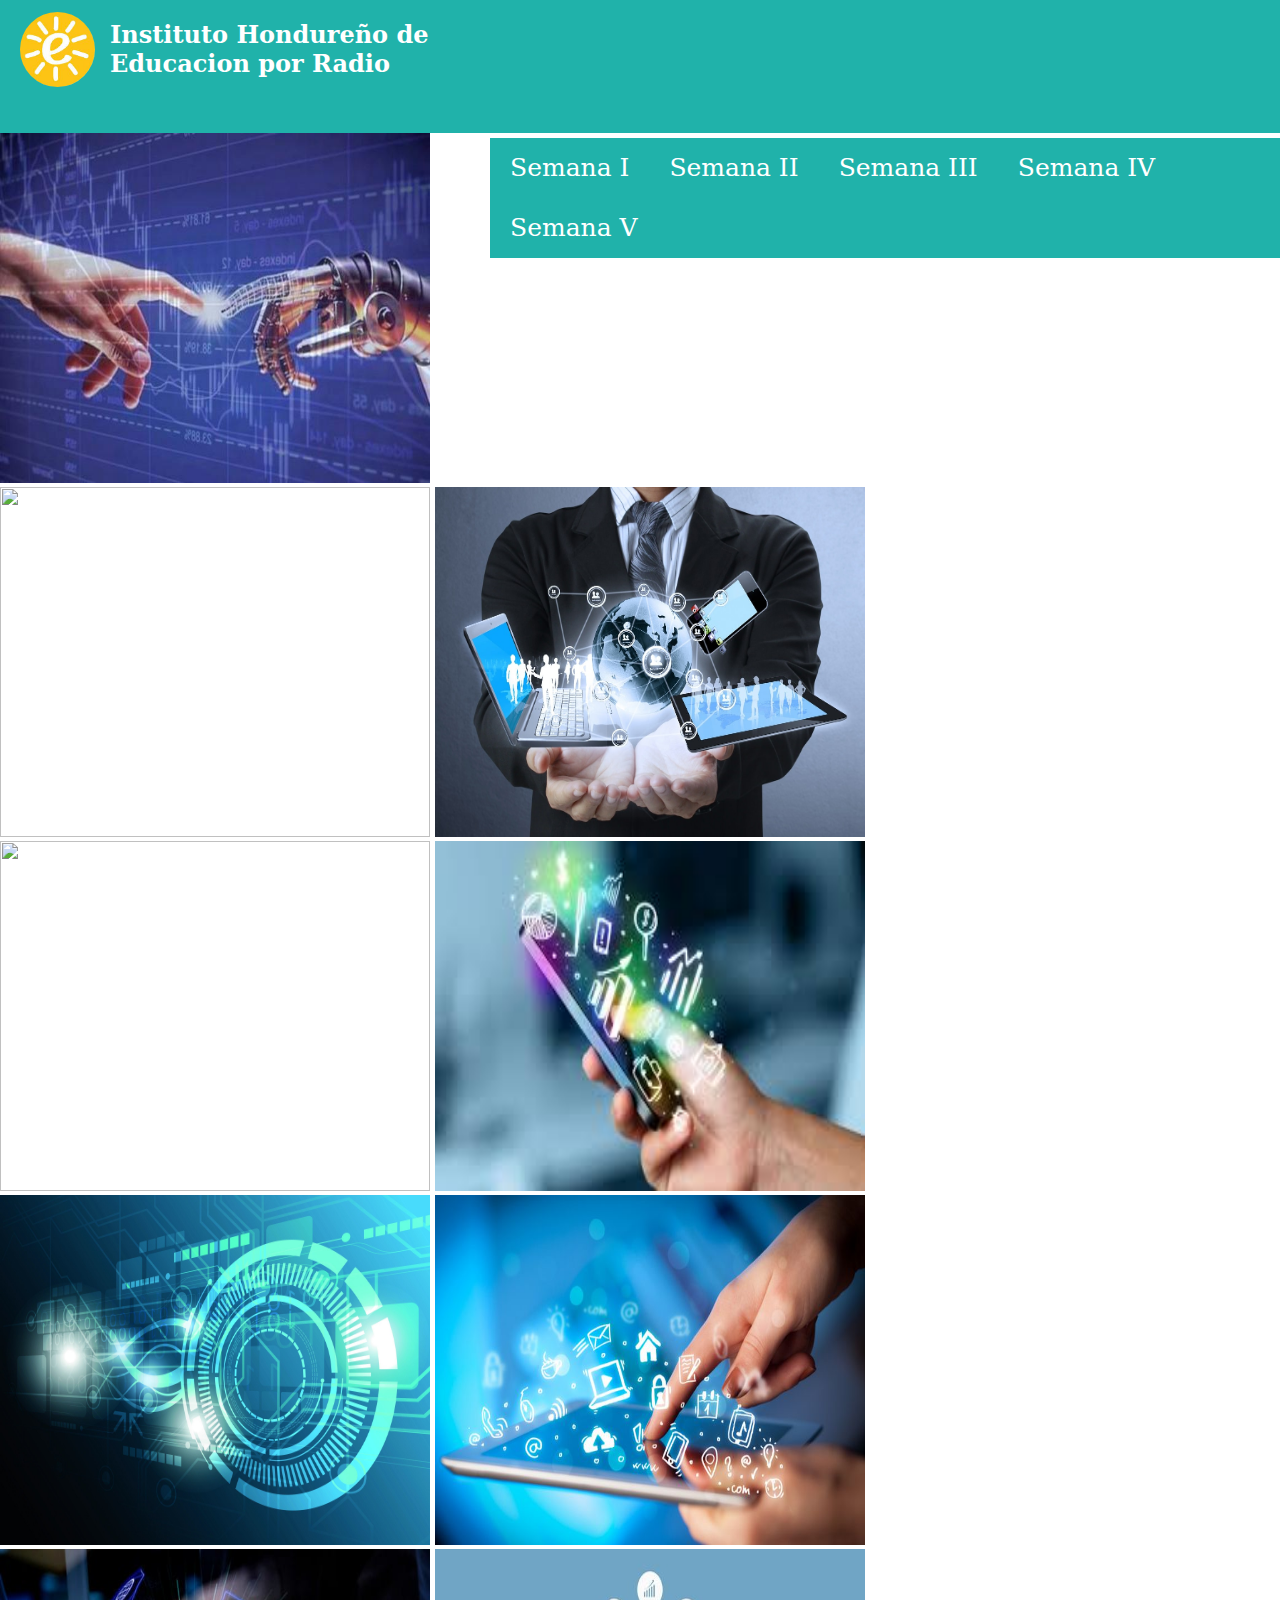
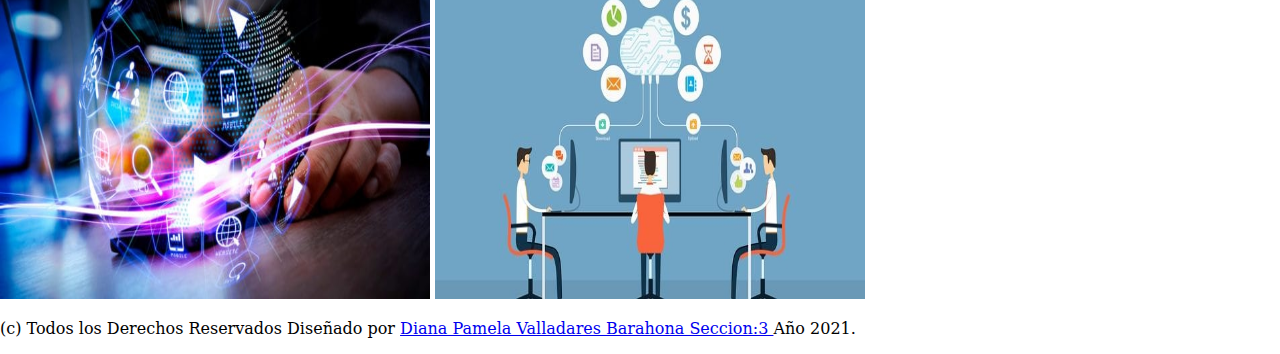
==== index.html @ e48af3ae "Add files via upload" ====
<!DOCTYPE html>
<html>
<head>
	<title>Ejercicios de Diseno Web II</title>
	<link rel="stylesheet" type="text/css" href="css/tabla.css">
</head>
<body>
<div id="encabezado">
	<div id="logo">
		<img src="img/logo.jpg" class="imagen">
		<h2>Instituto Hondureño de Educacion por Radio</h2>
	</div>
	<div>
		<nav>
		<ul class="menu">
			<li><a href="">Semana I </a>
				<ul>
					<li><a href="Tabla Sencilla.html">Tabla Sencilla</a></li>
					<li><a href="Estilo tabla.html">Estilo de Tabla</a></li>
					<li><a href="Tabla con estilo.html">Tabla con Estilo</a></li>
				</ul>
			</li>
			<li><a href="">Semana II </a>
				<ul>
					<li><a href="Tabla.html">Tabla con Estilo</a></li>
					<li><a href="juego.html">Juego</a></li>
					<li><a href="ganaste.html">Ganaste</a></li>
				</ul>
			</li>
			<li><a href="">Semana III </a>
				<ul>
					<li><a href="mapa.html">Mapa</a><li>
					<li><a href="">Formulario</a></li>
					<li><a href="">Sub Item III</a></li>
					<li><a href="">Sub Item IV </a></li>
				</ul>
			</li>
			<li><a href="">Semana IV </a>
				<ul>
					<li><a href="">Sub Item I</a></li>
					<li><a href="">Sub Item II</a></li>
					<li><a href="">Sub Item III</a></li>
					<li><a href="">Sub Item IV</a></li>
				</ul>
			</li>
			<li><a href="">Semana V </a>
				<ul>
					<li><a href="">Sub Item I</a></li>
					<li><a href="">Sub Item II</a></li>
					<li><a href="">Sub Item III</a></li>
					<li><a href="">Sub Item IV</a></li>
				</ul>
			</li>
		</ul>
	    </nav>
	</div>
</div>
       <img src="img/img1.jpg" width="430px" height="350px">
       <img src="img/img2.PNG" width="430px" height="350px">
       <img src="img/img3.jpg" width="430px" height="350px">
       <img src="img/img5.PNG" width="430px" height="350px">
       <img src="img/img6.jpg" width="430px" height="350px">
       <img src="img/img7.jpg" width="430px" height="350px">
       <img src="img/img9.jpg" width="430px" height="350px">
       <img src="img/img10.jpg" width="430px" height="350px">
       <img src="img/img11.jpg" width="430px" height="350px">
        
            <p>
                (c) Todos los Derechos Reservados Diseñado por <a href="mailto:pamebarahona.0506@gmail.com" class="email">Diana Pamela Valladares Barahona Seccion:3 </a> Año 2021.
            </p>
</body>
</html>
---- css/tabla.css ----
body{
	 margin: 0;
	 padding: 0;
	 font-family: 'serif';
}
/*INICIA LA PARTE DEL ENCABEZADO Y DEL LOGO IHER*/
#linea{
	 width: 100%;
	 height: 5px;
	 background: #FFD700;
}

#encabezado{
	 width: auto;
	 height: 133px;
	 border: 0px solid;
	 background: #20B2AA;
}

#centro{
	 width: 100%;
	 overflow: hidden;
	 background:#FFCC99;
	 height: 100vh;
}

#mapa{
	 overflow: hidden;
	 background:#99FFFF;
}

#formulario{
	 overflow: hidden;
	 background:#D8BFD8;
	 height: 100vh;
}

#formularioII{
	 overflow: hidden;
	 background:#FFCCCC;
	 height: 100vh;
}

#encabezado #logo {
	 width: 500px;
	 height: auto;
	 border: 0px solid;
	 float: left;
}

#encabezado #logo h2{
	 color: #fff;
}
.imagen{
	 width: 75px;
	 height: auto;
	 margin-top: 12px;
	 float: left;
	 margin-right: 15px;
	 margin-left: 20px;
	 border-radius: 50px;
}

/*FINALIZA LA PARTE DEL ENCABEZADO Y DEL LOGO IHER*/

/*INICIA LA PARTE DEL MENU PROPIEDADES GENERALES */
#encabezado .menu{
	 width: 790px;
    float: right;
    margin-top: 40px;
    text-align: center;
    border: 0px solid;
    font-size: 25px;
}

nav ul{
    list-style: none;
    padding: 0;
}

nav li{
    line-height: 2.5rem;
    position: relative;
}

.menu ul{
    position: absolute;
}

nav a{
    color: #fff;
    display: block;
    text-decoration: none;
    transition: .4s;
    padding: 10px 20px;
}

nav a:hover{
    background: rgba(0,0,0,.5);
}

nav li ul{
    float: right;
    font-size: 17px;
}


/*menu parte primer nivel*/
.menu{
    background: #20B2AA;
    display: table;
    height: auto;
}

.menu >li{
    float: left;
}
/*menu parte segundo nivel*/
nav li li{
    background: #20B2AA;
    max-height: 0;
    overflow: hidden;
    transition: all .1s;
    width: 155px;
}


nav li:hover > ul > li{
   max-height: 500px;
   overflow: visible; 
}

.menu > li > ul{
top:100%;
}

/*menu parte tercer nivel*/
.menu ul ul{
left:100%;
top: 0;
}

/*FINALIZA LA PARTE DEL MENU*/

/*DE AQUI EN ADELANTE ES EL CODIGO DE LA TABLA*/
table#mitabla {border-collapse: collapse;}
td.bajo {background-color: #ff455e;}
td.medio {background-color: #d63e3e;}
td.alto {background-color: #940014;}

td.a {background-color: #243ff0;}
td.b {background-color: #1726cf;}
td.c {background-color: #100085;}

td.aaa {background-color: #f8ff94;}
td.bbb {background-color: #fff64f;}
td.ccc {background-color: #ffff00;}

thead.cabecera tr td {
	font-family: monospace;
	font-size: 30px;
	font-weight: bold;
	text-align: center;
	color: #ffffff;
	padding: 15px;}

tfoot.pie tr td {
	 font-size: 18px;
	 font-weight: bold;
	 font-family: Georgia;
	 padding: 2px;}

tbody.cuerpo tr td {
	 color: #ebebeb;
	 padding: 10px;}

td {border-style: solid;
    border-color: #cccccc;
 border-width: 2px;}
}
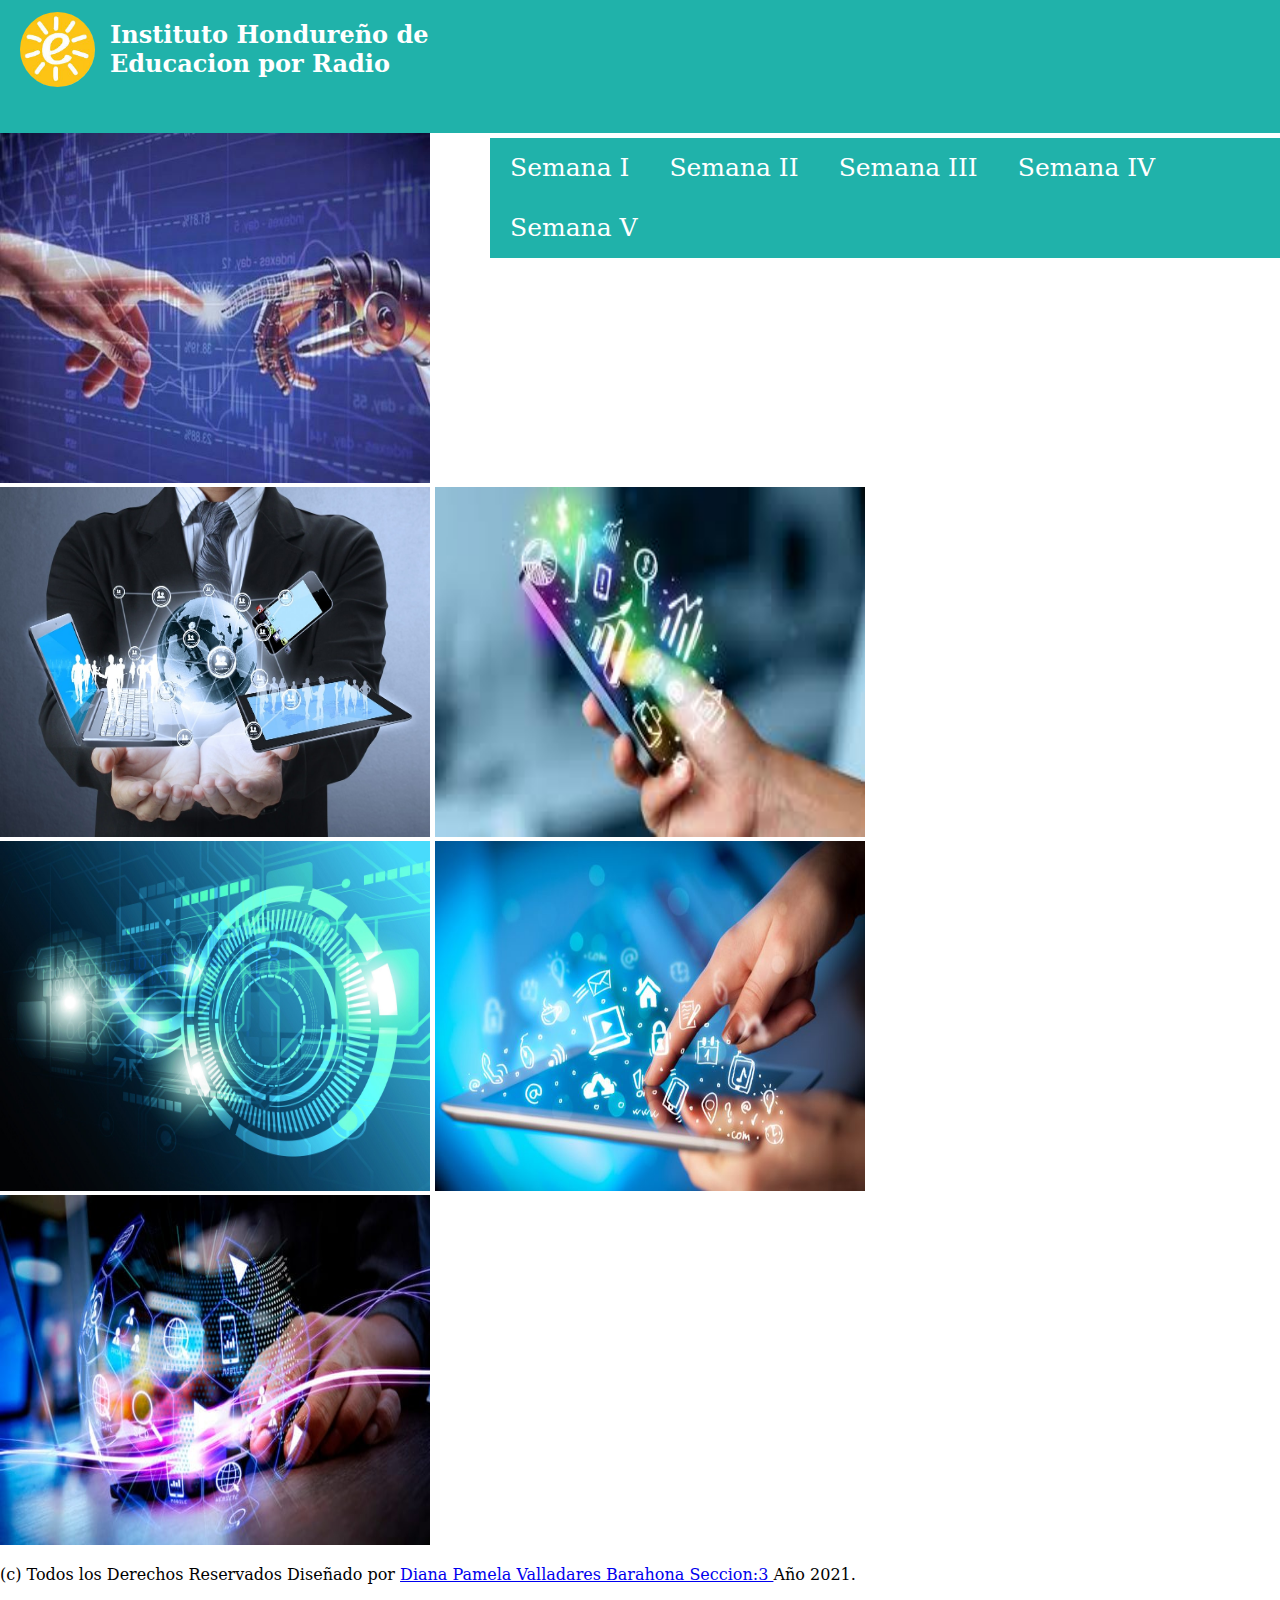
==== commit 05110b1b: "Add files via upload" ====
--- a/index.html
+++ b/index.html
@@ -13,16 +13,16 @@
 	<div>
 		<nav>
 		<ul class="menu">
-			<li><a href="">Semana I </a>
+			<li><a href="index.html">Semana I </a>
 				<ul>
-					<li><a href="Tabla Sencilla.html">Tabla Sencilla</a></li>
-					<li><a href="Estilo tabla.html">Estilo de Tabla</a></li>
-					<li><a href="Tabla con estilo.html">Tabla con Estilo</a></li>
+					<li><a href="tablasencilla.html">Tabla Sencilla</a></li>
+					<li><a href="estilotabla.html">Estilo de Tabla</a></li>
+					<li><a href="tablaconestilo.html">Tabla con Estilo</a></li>
 				</ul>
 			</li>
 			<li><a href="">Semana II </a>
 				<ul>
-					<li><a href="Tabla.html">Tabla con Estilo</a></li>
+					<li><a href="tabla.html">Tabla con Estilo</a></li>
 					<li><a href="juego.html">Juego</a></li>
 					<li><a href="ganaste.html">Ganaste</a></li>
 				</ul>
@@ -56,14 +56,12 @@
 	</div>
 </div>
        <img src="img/img1.jpg" width="430px" height="350px">
-       <img src="img/img2.PNG" width="430px" height="350px">
        <img src="img/img3.jpg" width="430px" height="350px">
-       <img src="img/img5.PNG" width="430px" height="350px">
        <img src="img/img6.jpg" width="430px" height="350px">
        <img src="img/img7.jpg" width="430px" height="350px">
        <img src="img/img9.jpg" width="430px" height="350px">
        <img src="img/img10.jpg" width="430px" height="350px">
-       <img src="img/img11.jpg" width="430px" height="350px">
+      
         
             <p>
                 (c) Todos los Derechos Reservados Diseñado por <a href="mailto:pamebarahona.0506@gmail.com" class="email">Diana Pamela Valladares Barahona Seccion:3 </a> Año 2021.
